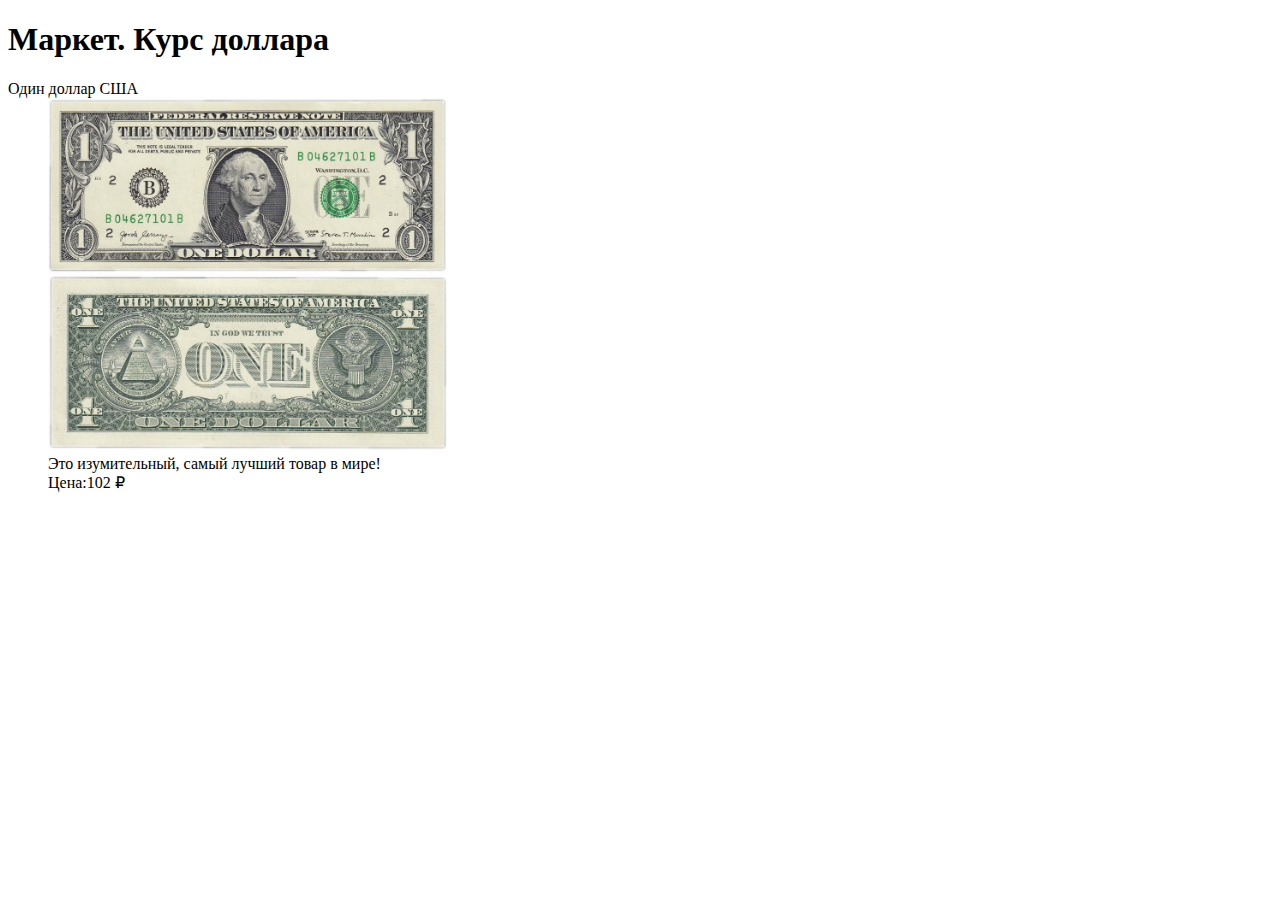
==== index.html @ 73a8eb9e "Добавлен первый товар - один доллар США" ====
<!doctype html>
<html lang="ru"></html>
<head>
    <meta charset="utf-8">
    <title>Туйчиева Неля. Лабораторные работы по курсу "Интернет программирование"</title>
</head>

<body>
    <h1>Маркет. Курс доллара</h1>

    <dl>
        <dt>Один доллар США</dt>
        <dd>
            <img src="395922_big.jpg" width="400"><br>
            Это изумительный, самый лучший товар в мире!<br>
        Цена:102 &#8381;
    </dd>
    </dl>
</body>
</html>
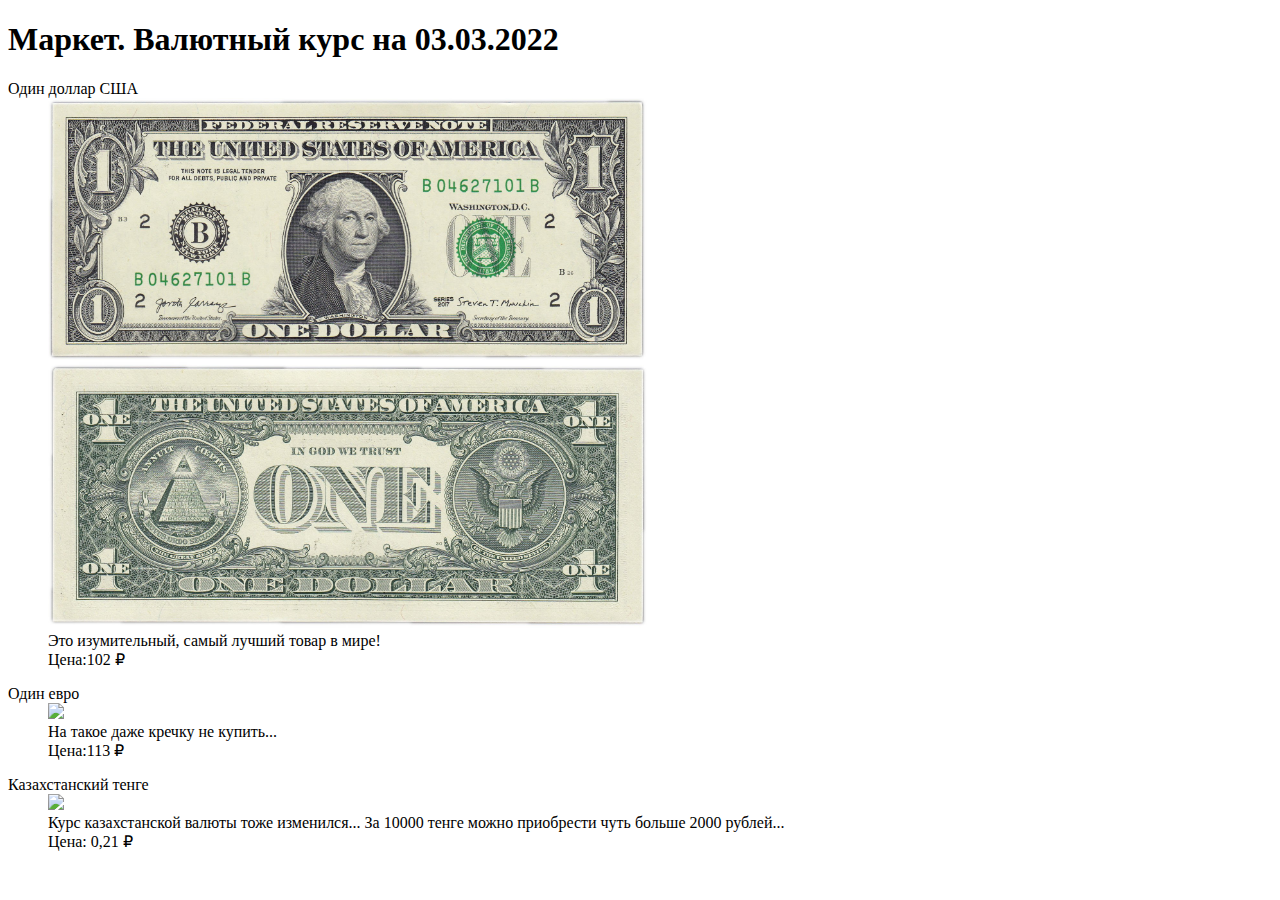
==== commit 18a96130: "Добавлен первый товар - казахстанский тенгеь" ====
--- a/index.html
+++ b/index.html
@@ -6,15 +6,33 @@
 </head>
 
 <body>
-    <h1>Маркет. Курс доллара</h1>
+    <h1>Маркет. Валютный курс на 03.03.2022</h1>
 
     <dl>
         <dt>Один доллар США</dt>
         <dd>
-            <img src="395922_big.jpg" width="400"><br>
+            <img src="395922_big.jpg" width="600"><br>
             Это изумительный, самый лучший товар в мире!<br>
         Цена:102 &#8381;
     </dd>
     </dl>
+
+    
+    <dl>
+        <dt>Один евро</dt>
+        <dd>
+            <img src="1_euro.gif" width="400"><br>
+            На такое даже кречку не купить...<br>
+        Цена:113 &#8381;
+    </dd>
+    </dl>
+    <dl>
+        <dt>Казахстанский тенге</dt>
+        <dd>
+            <img src="Banknotes_Tenge.png" width="600"><br>
+            Курс казахстанской валюты тоже изменился... За 10000 тенге можно приобрести чуть больше 2000 рублей...<br>
+        Цена: 0,21 &#8381;
+    </dd>
+    </dl>
 </body>
 </html>
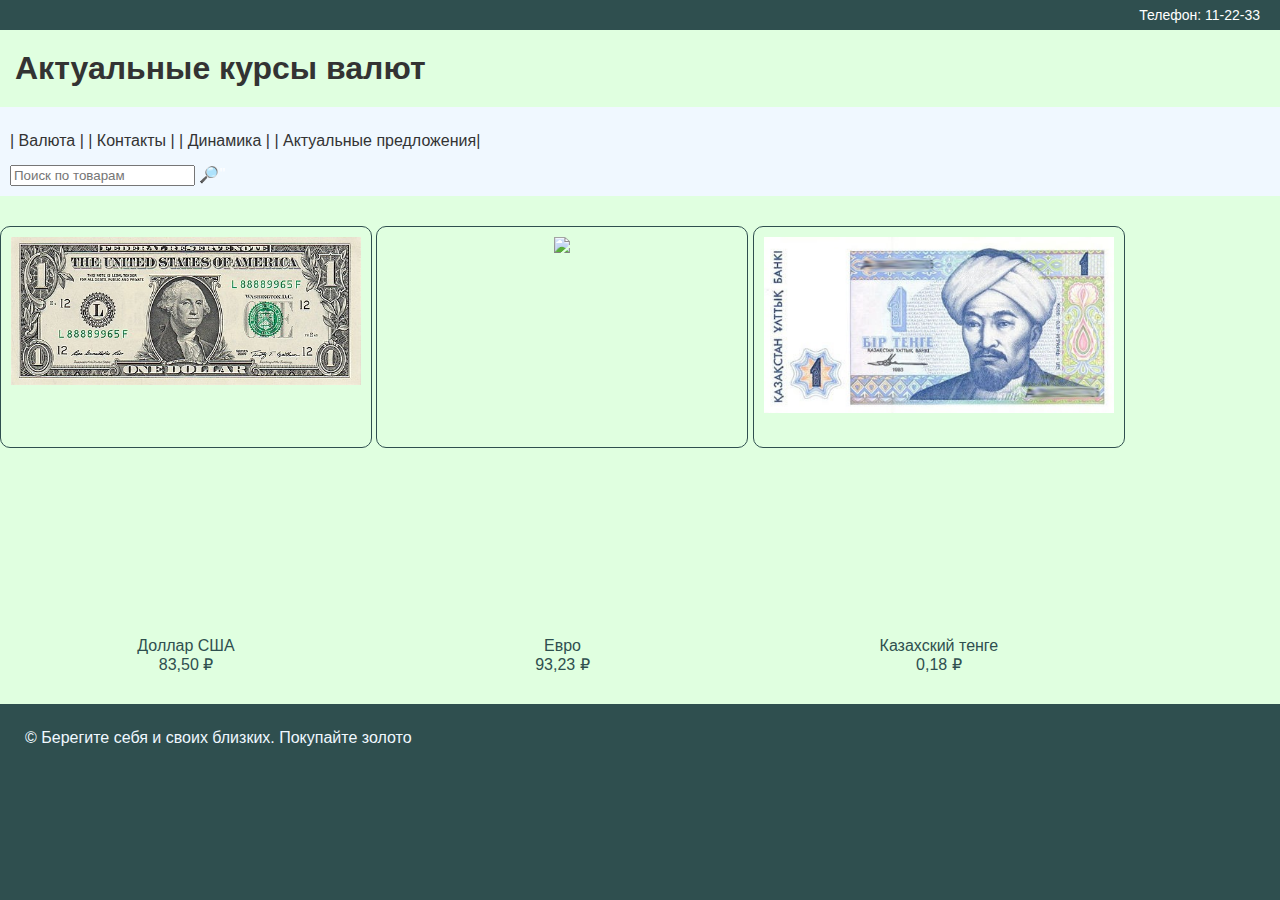
==== commit 7c42e9b0: "laba 3" ====
--- a/index.html
+++ b/index.html
@@ -3,36 +3,57 @@
 <head>
     <meta charset="utf-8">
     <title>Туйчиева Неля. Лабораторные работы по курсу "Интернет программирование"</title>
-</head>
+    <link rel="stylesheet" href="main.css">
+</head> 
+
 
 <body>
-    <h1>Маркет. Валютный курс на 03.03.2022</h1>
+    <header>
+        <div class="info">Телeфон: 11-22-33 </div>
+        <h1>Актуальные курсы валют</h1>
+    </header>
 
-    <dl>
-        <dt>Один доллар США</dt>
-        <dd>
-            <img src="395922_big.jpg" width="600"><br>
-            Это изумительный, самый лучший товар в мире!<br>
-        Цена:102 &#8381;
-    </dd>
-    </dl>
+    <nav class="main-menu">
+        <ul>
+            <li><a href=2index.html>| Валюта |</a></li>
+            <li><a href=contacts.html>| Контакты |</a></li>
+            <li><a href=delivery.html>| Динамика |</a></li>
+            <li><a href=promotions.html>| Актуальные предложения| </a></li>
+        </ul>
+    <div class="swedarchbox">
+<input type="search" placeholder="Поиск по товарам">
+<buton>&#x1F50E"</buton>
+    </div>
+</nav>
 
-    
-    <dl>
-        <dt>Один евро</dt>
-        <dd>
-            <img src="1_euro.gif" width="400"><br>
-            На такое даже кречку не купить...<br>
-        Цена:113 &#8381;
-    </dd>
-    </dl>
-    <dl>
-        <dt>Казахстанский тенге</dt>
-        <dd>
-            <img src="Banknotes_Tenge.png" width="600"><br>
-            Курс казахстанской валюты тоже изменился... За 10000 тенге можно приобрести чуть больше 2000 рублей...<br>
-        Цена: 0,21 &#8381;
-    </dd>
-    </dl>
+<main>
+    <div class="card">
+        <a href="product.html">
+            <div class="image"><img src="US_$1_obverse.jpg"></div>
+            <div class="product-name">Доллар США</div>
+            <div class="price">83,50 &#8381;</div>
+        </a>
+    </div>
+
+    <div class="card">
+        <a href="product.html">
+            <div class="image"><img src="500 евро.jpg"></div>
+            <div class="product-name">Евро</div>
+            <div class="price">93,23 &#8381;</div>
+        </a>
+    </div>
+
+    <div class="card">
+        <a href="product.html">
+            <div class="image"><img src="1.jpg"></div>
+            <div class="product-name">Казахский тенге</div>
+            <div class="price">0,18 &#8381;</div>
+        </a>
+    </div>
+</main>
+
+<footer>&copy; Берегите себя и своих близких. Покупайте золото
+</footer>
 </body>
 </html>
+
--- a/main.css
+++ b/main.css
@@ -0,0 +1,117 @@
+html, body {
+    margin: 0;
+    padding: 0;
+    font-family: Arial, Helvetica, sans-serif;
+    background-color: darkslategray;
+    color: white;
+}
+
+header .info {
+height: 30px;
+line-height: 30px;
+text-align: right;
+padding-right: 20px;
+font-size: 14px;
+}
+
+header h1 {
+    background-color: #e0ffe0;
+    color: #333;
+    margin: 0;
+    padding: 20px 0 20px 15px;
+}
+
+nav {
+    background-color: aliceblue;
+    padding: 10px;
+}
+nav ul {
+    margin: 0;
+    padding: 0;
+    display: inline-block;
+}
+
+nav ul li {
+    list-style-type: none;
+    margin: 0;
+    padding: 0;
+    text-align: center;
+    color: #333;
+    display: inline-block;
+    width: 200;
+}
+
+nav ul li a {
+    color: #333;
+    text-decoration: none;
+    padding: 15px 0;
+    display: block;
+    transition: all 300ms;
+}
+nav ul li a:hover {
+    color: darkslategrey;
+}
+
+nav .searchbox {
+    display: inline-block;
+    padding-top: 15px;
+}
+
+nav .searchbox button {
+    border: #333;
+    background: #333;
+    cursor: pointer;
+    opacity: 1;
+    transition: all 300ms;
+}
+nav .searchbox button:hover {
+    opacity: 1;
+}
+
+footer {
+    padding: 25px;
+    color: aliceblue;
+    background-color: darkslategray;
+}
+
+main {
+    background-color: #e0ffe0;
+    color: darkslategray;
+    padding: 30px 0;
+}
+
+.card {
+    display: inline-block;
+    width: 350px;
+    height: 200px;
+    text-align: center;
+    padding: 10px;
+    border-radius: 10px;
+    transition: all 300ms;
+    border: 1px solid;
+}
+
+.card a {
+    text-decoration: dotted;
+    color: darkslategray;
+    transition: all 300ms;
+}
+
+.card .image {
+    height: 400px;
+}
+
+.card .image img {
+    max-width: 350px;
+    max-height: 200px;
+}
+
+.card:hover{
+box-shadow: 0 0 7px #ada;
+}
+
+.card a:hover {
+    color: black;
+}
+
+
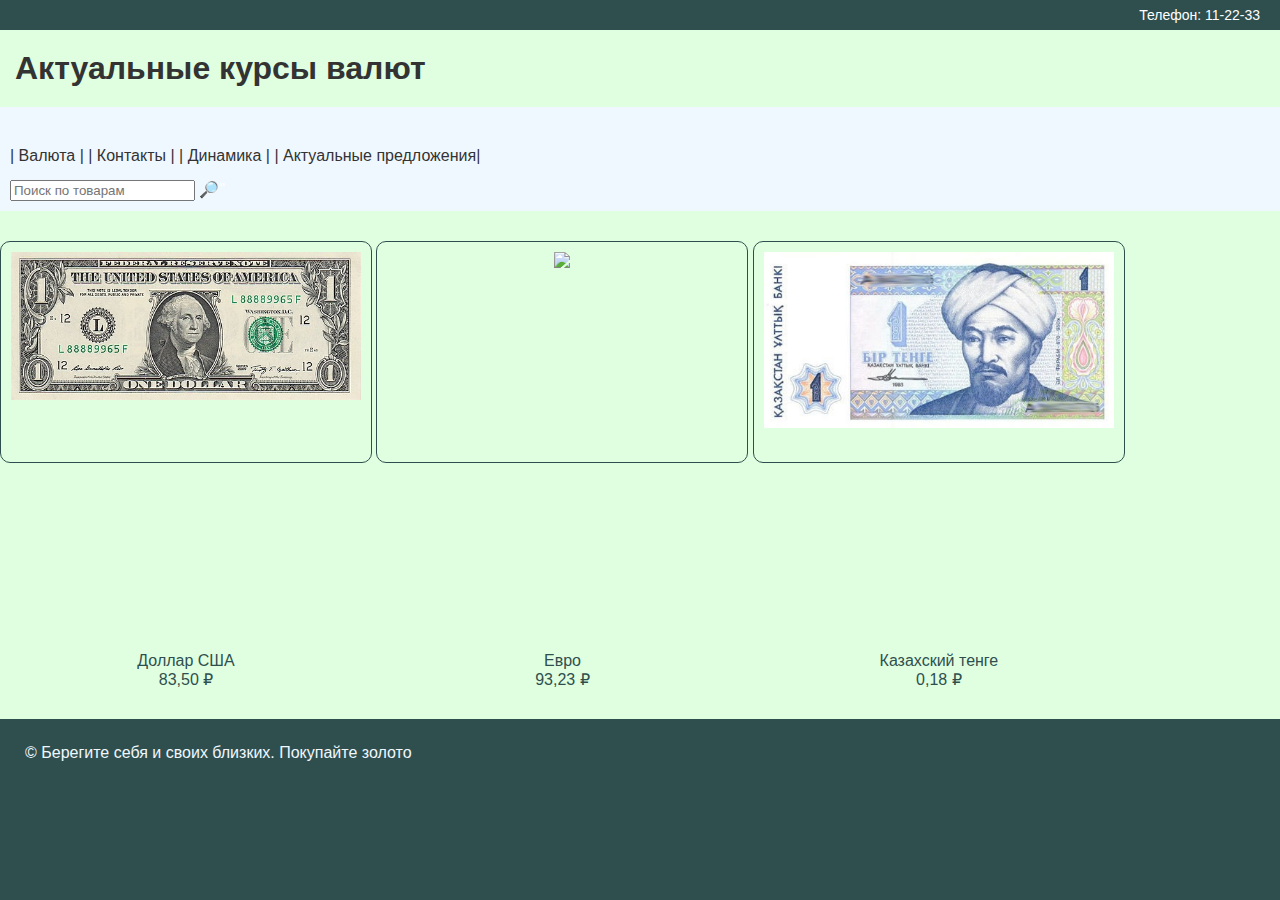
==== commit 9a2d7706: "Вывод сообщений для разделов в разработке" ====
--- a/index.html
+++ b/index.html
@@ -4,6 +4,16 @@
     <meta charset="utf-8">
     <title>Туйчиева Неля. Лабораторные работы по курсу "Интернет программирование"</title>
     <link rel="stylesheet" href="main.css">
+    <script>
+        console.log("Всем приветули!!!");
+        console.error("Сщщбщение об ошибке");
+        console.warn("Сообщение-предупреждение");
+        
+        function notReadyAlert() {
+            alert('Sorry, not ready yet!\nИзвините, еще не готово!');
+            return false
+        }
+    </script>
 </head> 
 
 
@@ -16,9 +26,9 @@
     <nav class="main-menu">
         <ul>
             <li><a href=2index.html>| Валюта |</a></li>
-            <li><a href=contacts.html>| Контакты |</a></li>
-            <li><a href=delivery.html>| Динамика |</a></li>
-            <li><a href=promotions.html>| Актуальные предложения| </a></li>
+            <li><a href="contacts.html" onclick="return notReadyAlert()">| Контакты |</a></li>
+            <li><a href="delivery.html" onclick="return notReadyAlert()"></a>| Динамика |</a></li>
+            <li><a href="promotions.html" onclick="return notReadyAlert()"></a>| Актуальные предложения| </a></li>
         </ul>
     <div class="swedarchbox">
 <input type="search" placeholder="Поиск по товарам">
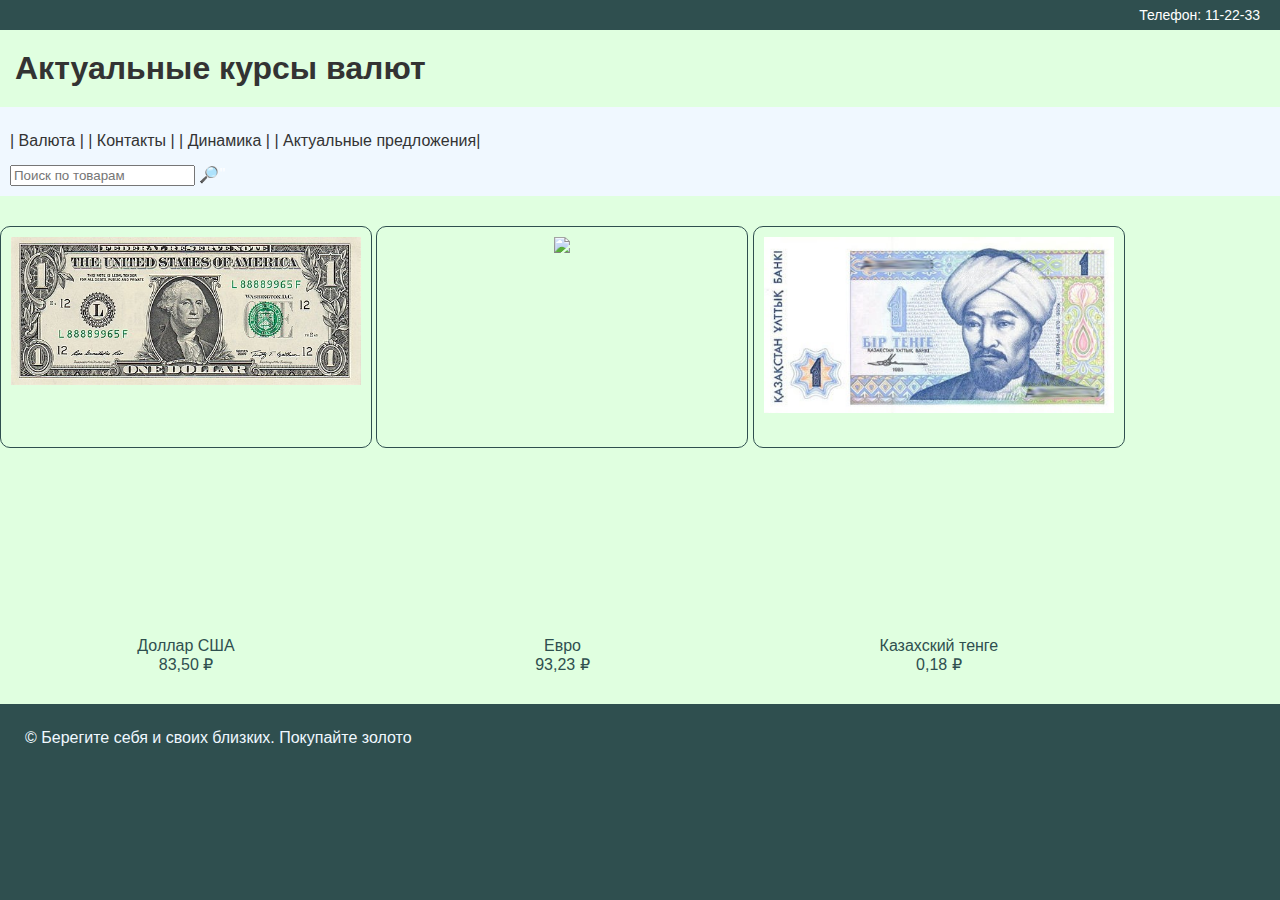
==== commit 62967c23: "Вынос js-кода в отдельный файл" ====
--- a/index.html
+++ b/index.html
@@ -11,13 +11,45 @@
         
         function notReadyAlert() {
             alert('Sorry, not ready yet!\nИзвините, еще не готово!');
-            return false
+            return false;
+        }
+
+        function search() {
+            let name = document.getElementById('search').value;
+            let productNumber = null;
+            if (name == 'Доллар США') {
+                productNumber = 0;
+            } else if (name == 'Евро') {
+                productNumber = 1;
+            } else if (name == 'Казахский тенге') {
+                productNumber = 2;
+            } else {
+                alert('Товар не найден');
+            }
+            let cards = document.getElementsByClassName('card');
+            let card = cards[productNumber];
+            card.style.border = '1px dashed red';
+            card.style.backgroundColor = 'yellow';
+
+            setTimeout(function(){
+                card.style.border = 'none';
+                card.style.backgroundColor = '';
+            }, 2000);
+        }
+
+        function loaded() {
+            let searchbox = document.getElementById('search');
+            searchbox.addEventListener('keydown', function (key) {
+                if(key.key == 'Enter')
+                search();
+            });
+
         }
     </script>
 </head> 
 
 
-<body>
+<body onload="loaded()">
     <header>
         <div class="info">Телeфон: 11-22-33 </div>
         <h1>Актуальные курсы валют</h1>
@@ -27,12 +59,12 @@
         <ul>
             <li><a href=2index.html>| Валюта |</a></li>
             <li><a href="contacts.html" onclick="return notReadyAlert()">| Контакты |</a></li>
-            <li><a href="delivery.html" onclick="return notReadyAlert()"></a>| Динамика |</a></li>
-            <li><a href="promotions.html" onclick="return notReadyAlert()"></a>| Актуальные предложения| </a></li>
+            <li><a href="delivery.html" onclick="return notReadyAlert()">| Динамика |</a></li>
+            <li><a href="promotions.html" onclick="return notReadyAlert()">| Актуальные предложения| </a></li>
         </ul>
     <div class="swedarchbox">
-<input type="search" placeholder="Поиск по товарам">
-<buton>&#x1F50E"</buton>
+        <input type="search" placeholder="Поиск по товарам" id="search">
+        <buton onclick="search()">&#x1F50E"</buton>
     </div>
 </nav>
 
